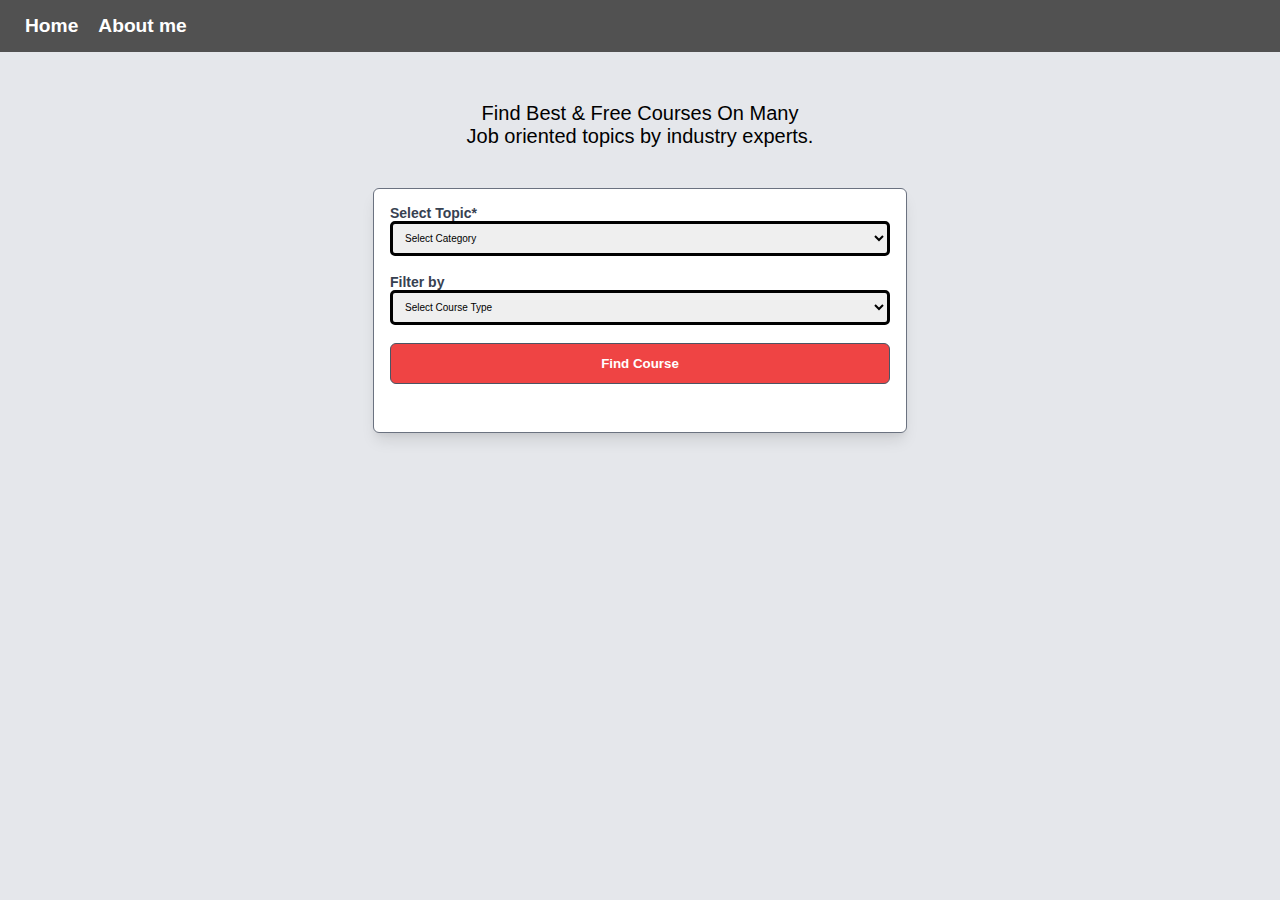
==== index.html @ 67d6498a "Initial commit" ====
<!DOCTYPE html>
<html>
  <head>
    <meta charset="UTF-8" />
    <meta name="viewport" content="width=device-width, initial-scale=1" />
    <title> Free Professional Course Finder</title>
    <link rel="stylesheet" href="style.css" />
  </head>
  <style>
*{
  margin:0px;
  padding:0px;
  text-decoration: none;
}
body{
  background-color: #e5e7eb;
}
  .header {
    background: #515151;
    padding:15px;
    display:flex;
    font-weight: bold;
  }
  .header a {
    color: white ;
    font-size: 1.2em;
    gap:20px;
    padding: 0 10px;
  }
 .main  p {
   text-align: center;
   color:black;
   font-size: 20px;
   margin-top: 50px;
 }

 #me {
   height:100vh;
 }
 .footer {
   display:flex;
   align-items:flex-end;
   justify-content: center;
   height:calc(100vh - 145px);
 }
</style>

  <body>
    <div id="me">
  <div class="header">
    <a href="">Home</a>
    <a href="about.html">About me </a>
  </div>
  <div class="main">
  <p>Find Best & Free Courses On Many <br/>Job oriented topics by industry experts.
    <div class="container">
      <div class="filter-section">
        <label>
          Select Topic*
        </label>
        <select id="category">
          <option value="">Select Category</option>
          <option value="Information Technology">Information Technology</option>
          <option value="Business & Entrepreneurship">
            Business & Entrepreneurship
          </option>
          <option value="Healthcare & Wellness">Healthcare & Wellness</option>
          <option value="Art & Humanities">Art & Humanities</option>
          <option value="Environmental Studies">
            Environmental Studies
          </option></select
        ><br /><br/>
        <label>
          Filter by
        </label>
        <select id="course-type">
          <option value="">Select Course Type</option>
          <option value="Paid">Paid</option>
          <option value="Free">Free</option>
          <option value="Free">All</option>
        </select><br/><br/>
        <button id="find-course-btn">Find Course</button>
      </div>
    </div>
    <script>
    
  const findCourseBtn = document.querySelector("#find-course-btn");
      const categorySelect = document.querySelector("#category");
    
      const courseTypeSelect = document.querySelector("#course-type");

      const courses = [
        {
          title: "CS50's Introduction to Computer Science",
          category: "Information Technology",
          type: "Free",
Description: "A broad and robust understanding of computer science and programming, how to think algorithmically and solve programming problems efficiently.",
 Platform:"EDX",
          link: "https://cs50.harvard.edu/",
          image:
            "https://ccitraining.edu/wp-content/uploads/2023/12/Information-Technology.jpg",
            duration:"🕒3hrs"
        },
        {
          title: "CS50's Introduction to Computer Science",
          category: "Information Technology",
          type: "All",
Description: "A broad and robust understanding of computer science and programming, how to think algorithmically and solve programming problems efficiently.",
 Platform:"EDX",
          link: "https://cs50.harvard.edu/",
          image:
            "https://ccitraining.edu/wp-content/uploads/2023/12/Information-Technology.jpg",
             duration:"🕒3hrs"
        },
        {
          title: "Web Development Basics",
          category: "Information Technology",
          type: "Paid",
          Description: "HyperText Markup Language (HTML) and Cascading Style Sheets (CSS) are the building blocks of a website. Incredibly versatile, these coding languages provide the foundation for a website’s text styles, colors, images, and “look and feel,” known as the theme.",
          Platform: "Udemy",
          link: "https://www.edx.org/learn/computer-science/ibm-guided-project-web-development-w-html-css-for-beginners?index=product&queryID=d3b7fadf8901acea3dc60500ccb88b8e&position=2&results_level=first-level-results&term=Web+Development+Basics&objectID=course-40eabb04-17b3-430d-85e8-3f2ef697417e&campaign=Guided+Project%3A+Web+Development+w%2F+HTML+%26+CSS+for+Beginners&source=edX&product_category=course&placement_url=https%3A%2F%2Fwww.edx.org%2Fsearch",
          image:
            "https://i.ibb.co/6RzCcwpN/1-f-Hr-AZJ1-L0-Ff9dv-Vex-L5-A.png",
             duration:"🕒5hrs"
        },
        {
          title: "Web Development Basics",
          category: "Information Technology",
          type: "All",
          Description: "HyperText Markup Language (HTML) and Cascading Style Sheets (CSS) are the building blocks of a website. Incredibly versatile, these coding languages provide the foundation for a website’s text styles, colors, images, and “look and feel,” known as the theme.",
          Platform: "Udemy",
          link: "https://www.edx.org/learn/computer-science/ibm-guided-project-web-development-w-html-css-for-beginners?index=product&queryID=d3b7fadf8901acea3dc60500ccb88b8e&position=2&results_level=first-level-results&term=Web+Development+Basics&objectID=course-40eabb04-17b3-430d-85e8-3f2ef697417e&campaign=Guided+Project%3A+Web+Development+w%2F+HTML+%26+CSS+for+Beginners&source=edX&product_category=course&placement_url=https%3A%2F%2Fwww.edx.org%2Fsearch",
          image:
            "https://i.ibb.co/6RzCcwpN/1-f-Hr-AZJ1-L0-Ff9dv-Vex-L5-A.png",
             duration:"🕒5hrs"
        },
        {
          title: "Introduction to Cyber Security",
          category: "Information Technology",
          type: "Paid",
          Description: "Cyber Security is one in every of cutting-edge most up to date profession fields. This course will provide a wide overview of Cyber Security concepts and practices. Beginning with underlying fundamentals of cyber security, additional lessons discover centre technologies along with encryption, sandboxing, and antiviruses. Securing your Wordpress website and your online identity is likewise featured, as are secure online transactions, email security, and how to conduct cyber activities.",
          Platform: "EDX",
          link: "https://www.udemy.com/course/certified-secure-netizen/",
          image:
            "https://static.vecteezy.com/system/resources/thumbnails/006/950/568/small_2x/cyber-security-data-protection-business-concept-on-virtual-screen-shield-protect-icon-in-wireframe-robotic-hand-antivirus-interface-illustration-vector.jpg",
             duration:"🕒8hrs"
        },
        {
          title: "Introduction to Cyber Security",
          category: "Information Technology",
          type: "All",
          Description: "Cyber Security is one in every of cutting-edge most up to date profession fields. This course will provide a wide overview of Cyber Security concepts and practices. Beginning with underlying fundamentals of cyber security, additional lessons discover centre technologies along with encryption, sandboxing, and antiviruses. Securing your Wordpress website and your online identity is likewise featured, as are secure online transactions, email security, and how to conduct cyber activities.",
          Platform: "EDX",
          link: "https://www.udemy.com/course/certified-secure-netizen/",
          image:
            "https://static.vecteezy.com/system/resources/thumbnails/006/950/568/small_2x/cyber-security-data-protection-business-concept-on-virtual-screen-shield-protect-icon-in-wireframe-robotic-hand-antivirus-interface-illustration-vector.jpg",
             duration:"🕒8hrs"
        },
        {
          title: "Google it Automation with Python",
          category: "Information Technology",
          type: "Free",
          Description: "Python is a programming language is well-known for being dynamic and simple to use, mainly because it allows the programmers to use a method rich in styles, instead of doing in a specific way. It also features the possibility of extending over other customization interfaces.",
          Platform: "Udemy",
          link: "https://www.udemy.com/course/python-from-beginner-to-expert-starter-free/",
          image:
            "https://fabiopacifici.com/wp-content/uploads/2020/02/Learn_python_with_google_image.jpg",
             duration:"🕒8hrs"
        },
        {
          title: "Google it Automation with Python",
          category: "Information Technology",
          type: "All",
          Description: "Python is a programming language is well-known for being dynamic and simple to use, mainly because it allows the programmers to use a method rich in styles, instead of doing in a specific way. It also features the possibility of extending over other customization interfaces.",
          Platform: "Udemy",
          link: "https://www.udemy.com/course/python-from-beginner-to-expert-starter-free/",
          image:
            "https://fabiopacifici.com/wp-content/uploads/2020/02/Learn_python_with_google_image.jpg",
             duration:"🕒8hrs"
        },
        {
          title: "Entrepreneurship in Emerging Economies",
          category: "Business & Entrepreneurship",
          type: "Paid",
          Description: "An awareness of the opportunities for entrepreneurship in fast-growing emerging markets, An understanding of a conceptual framework for evaluating such opportunities,An appreciation of the types of problems that lend themselves to entrepreneurial solutions",
          Platform: "EDX",
          link: "https://www.edx.org/learn/entrepreneurship/harvard-university-entrepreneurship-in-emerging-economies?index=product&queryID=21417bef07b01d1e4db67bdf56f80eee&position=4&linked_from=autocomplete&c=autocomplete",
          image: "https://i.ibb.co/82NgwFg/Screenshot-20241229-173358-2.png",
           duration:"🕒15hrs"
        },
        {
          title: "Entrepreneurship in Emerging Economies",
          category: "Business & Entrepreneurship",
          type: "All",
          Description: "An awareness of the opportunities for entrepreneurship in fast-growing emerging markets, An understanding of a conceptual framework for evaluating such opportunities,An appreciation of the types of problems that lend themselves to entrepreneurial solutions",
          Platform: "EDX",
          link: "https://www.edx.org/learn/entrepreneurship/harvard-university-entrepreneurship-in-emerging-economies?index=product&queryID=21417bef07b01d1e4db67bdf56f80eee&position=4&linked_from=autocomplete&c=autocomplete",
          image: "https://i.ibb.co/82NgwFg/Screenshot-20241229-173358-2.png",
           duration:"🕒15hrs"
        },
        {
          title: "Innovation for Entrepreneurs",
          category: "Business & Entrepreneurship",
          type: "Free",
          Description: "Starting a business can be overwhelming, especially if you’re new to the world of startups. Module 1, Introduction to Startups, is crafted to guide you through the essential concepts and strategies that form the foundation of any successful venture. Over the course of six segments, we’ll break down complex ideas into actionable steps that will help you validate your business idea, understand various business models, and prepare you for the journey ahead.",
          Platform: "EDX",
          link: "https://www.udemy.com/course/60-day-startup-introduction-to-startups/",
          image:
            "https://encrypted-tbn0.gstatic.com/images?q=tbn:ANd9GcRVVLqGASMUSkTAdxM10lNP1QXEqxpsX6U1hw&s",
             duration:"🕒19hrs"
        },
        {
          title: "Innovation for Entrepreneurs",
          category: "Business & Entrepreneurship",
          type: "All",
          Description: "Starting a business can be overwhelming, especially if you’re new to the world of startups. Module 1, Introduction to Startups, is crafted to guide you through the essential concepts and strategies that form the foundation of any successful venture. Over the course of six segments, we’ll break down complex ideas into actionable steps that will help you validate your business idea, understand various business models, and prepare you for the journey ahead.",
          Platform: "EDX",
          link: "https://www.udemy.com/course/60-day-startup-introduction-to-startups/",
          image:
            "https://encrypted-tbn0.gstatic.com/images?q=tbn:ANd9GcRVVLqGASMUSkTAdxM10lNP1QXEqxpsX6U1hw&s",
             duration:"🕒19hrs"
        },
        {
          title: "Fundamentals of Digital Marketing",
          category: "Business & Entrepreneurship",
          type: "Paid",
          Description: "This course was made as a First hands-on material for those who are looking for core concepts about the digital marketing and the e-commerce Industry, Is a full mixure of Different material - Slides, Videos, Articles and Why not Survey!",
          Platform: "Udemy",
          link: "https://www.udemy.com/course/the-fundamentals-of-the-digital-marketing/",
          image:
            "https://www.springboard.com/blog/wp-content/uploads/2022/06/what-is-digital-marketing.png",
             duration:"🕒15hrs"
        },
        {
          title: "Fundamentals of Digital Marketing",
          category: "Business & Entrepreneurship",
          type: "All",
          Description: "This course was made as a First hands-on material for those who are looking for core concepts about the digital marketing and the e-commerce Industry, Is a full mixure of Different material - Slides, Videos, Articles and Why not Survey!",
          Platform: "Udemy",
          link: "https://www.udemy.com/course/the-fundamentals-of-the-digital-marketing/",
          image:
            "https://www.springboard.com/blog/wp-content/uploads/2022/06/what-is-digital-marketing.png",
             duration:"🕒15hrs"
        },
        {
          title: "Business Fundamental",
          category: "Business & Entrepreneurship",
          type: "Free",
          Description: "Do you speak 'business'?,you will. This course is designed to give you the terminology, concepts and frameworks necessary to understand businesses, to unpack their constituent parts, and to build your own tool-kit for strategy and decision-making.",
          Platform: "Udemy",
          link: "https://www.edx.org/learn/business-administration/university-of-british-columbia-business-foundations?index=product&queryID=391d5f0e1c09959a429b133c779c9890&position=1&results_level=first-level-results&term=business+fundamentals&objectID=course-1c30e9b3-78ee-4c57-9af9-922153073d99&campaign=Business+Foundations&source=edX&product_category=course&placement_url=https%3A%2F%2Fwww.edx.org%2Fsearch",
          image:
            "https://online.hbs.edu/Style%20Library/api/resize.aspx?imgpath=/PublishingImages/Business%20Fundamentals.jpg&w=1200&h=630",
             duration:"🕒9hrs"
        },
        {
          title: "Business Fundamental",
          category: "Business & Entrepreneurship",
          type: "All",
          Description: "Do you speak 'business'?,you will. This course is designed to give you the terminology, concepts and frameworks necessary to understand businesses, to unpack their constituent parts, and to build your own tool-kit for strategy and decision-making.",
          Platform: "Udemy",
          link: "https://www.edx.org/learn/business-administration/university-of-british-columbia-business-foundations?index=product&queryID=391d5f0e1c09959a429b133c779c9890&position=1&results_level=first-level-results&term=business+fundamentals&objectID=course-1c30e9b3-78ee-4c57-9af9-922153073d99&campaign=Business+Foundations&source=edX&product_category=course&placement_url=https%3A%2F%2Fwww.edx.org%2Fsearch",
          image:
            "https://online.hbs.edu/Style%20Library/api/resize.aspx?imgpath=/PublishingImages/Business%20Fundamentals.jpg&w=1200&h=630",
             duration:"🕒9hrs"
        },
        {
          title: "Introduction to Psychology",
          category: "Healthcare & Wellness",
          type: "Free",
          Description: "Psychology is the academic and applied study of the human mind and behavior. Perhaps there are no more salient topics in the information age and the global economy than a comprehensive understanding of how learning takes place and what predicts and determines human behavior. The course is a primer, meant to provide substantive content through which to understand the human condition and to inspire students to continue their learning and growth.",
          Platform: "EDX",
          link: "https://www.edx.org/learn/python/st-margarets-episcopal-school-introduction-to-psychology?index=product&queryID=8f57a3b8e1f080ee7583bb6dcd9566f3&position=2&results_level=first-level-results&term=introduction+to+pyschology&objectID=course-1580c6c4-5a81-4a79-bf35-bb4dddfb891f&campaign=Introduction+to+Psychology&source=edX&product_category=course&placement_url=https%3A%2F%2Fwww.edx.org%2Fsearch",
          image:
            "https://blogs.longwood.edu/edwinelleportfolio/files/2016/12/blog-examprep-061913.jpg",
             duration:"🕒9hrs"
        },
        {
          title: "Introduction to Psychology",
          category: "Healthcare & Wellness",
          type: "All",
          Description: "Psychology is the academic and applied study of the human mind and behavior. Perhaps there are no more salient topics in the information age and the global economy than a comprehensive understanding of how learning takes place and what predicts and determines human behavior. The course is a primer, meant to provide substantive content through which to understand the human condition and to inspire students to continue their learning and growth.",
          Platform: "EDX",
          link: "https://www.edx.org/learn/python/st-margarets-episcopal-school-introduction-to-psychology?index=product&queryID=8f57a3b8e1f080ee7583bb6dcd9566f3&position=2&results_level=first-level-results&term=introduction+to+pyschology&objectID=course-1580c6c4-5a81-4a79-bf35-bb4dddfb891f&campaign=Introduction+to+Psychology&source=edX&product_category=course&placement_url=https%3A%2F%2Fwww.edx.org%2Fsearch",
          image:
            "https://blogs.longwood.edu/edwinelleportfolio/files/2016/12/blog-examprep-061913.jpg",
             duration:"🕒9hrs"
        },
        {
          title: "COVID-19: Trackling the Novel Coronavirus",
          category: "Healthcare & Wellness",
          type: "Free",
          Description: "The goal of this course is to help you maintain mental health and psychological well-being during isolation, quarantine, stress and anxiety due to Covid-19 (Coronavirus), as well as make good use of your time at home, including doing things that help you learn, grow, and thrive.",
          Platform: "Udemy",
          link: "https://www.udemy.com/course/mental-health-for-coping-with-stress-anxiety-covid-19/",
          image:
            "https://www.statnews.com/wp-content/uploads/2020/02/Coronavirus-CDC-645x645.jpg",
             duration:"🕒6hrs"
        },
        {
          title: "COVID-19: Trackling the Novel Coronavirus",
          category: "Healthcare & Wellness",
          type: "All",
          Description: "The goal of this course is to help you maintain mental health and psychological well-being during isolation, quarantine, stress and anxiety due to Covid-19 (Coronavirus), as well as make good use of your time at home, including doing things that help you learn, grow, and thrive.",
          Platform: "Udemy",
          link: "https://www.udemy.com/course/mental-health-for-coping-with-stress-anxiety-covid-19/",
          image:
            "https://www.statnews.com/wp-content/uploads/2020/02/Coronavirus-CDC-645x645.jpg",
             duration:"🕒6hrs"
        },
        {
          title: "Health Informatics on FHIR",
          category: "Healthcare & Wellness",
          type: "Paid",
          Description: "Working familiarity with the major health care data standards, Awareness of the web-based tools for accessing the data standards, HL7 as the global health care interoperability standards organization, HL7 interoperability standards history",
          Platform: "EDX",
          link: "https://www.edx.org/learn/health-informatics/the-georgia-institute-of-technology-health-informatics-data-and-interoperability-standards?index=product&queryID=6c8de4b7d5aa6dc5c3480b7b6d1868d3&position=1&results_level=first-level-results&term=Health+Informatics+on+FHIR&objectID=course-e3933140-d4dc-4a6a-bf08-4e068cc5609e&campaign=Health+Informatics%3A+Data+and+Interoperability+Standards&source=edX&product_category=course&placement_url=https%3A%2F%2Fwww.edx.org%2Fsearch",
          image:
            "https://www.onyxhealth.io/wp-content/uploads/2021/02/fhir-1.png",
             duration:"🕒6hrs"
        },
        {
          title: "Health Informatics on FHIR",
          category: "Healthcare & Wellness",
          type: "All",
          Description: "Working familiarity with the major health care data standards, Awareness of the web-based tools for accessing the data standards, HL7 as the global health care interoperability standards organization, HL7 interoperability standards history",
          Platform: "EDX",
          link: "https://www.edx.org/learn/health-informatics/the-georgia-institute-of-technology-health-informatics-data-and-interoperability-standards?index=product&queryID=6c8de4b7d5aa6dc5c3480b7b6d1868d3&position=1&results_level=first-level-results&term=Health+Informatics+on+FHIR&objectID=course-e3933140-d4dc-4a6a-bf08-4e068cc5609e&campaign=Health+Informatics%3A+Data+and+Interoperability+Standards&source=edX&product_category=course&placement_url=https%3A%2F%2Fwww.edx.org%2Fsearch",
          image:
            "https://www.onyxhealth.io/wp-content/uploads/2021/02/fhir-1.png",
             duration:"🕒6hrs"
        },
        {
          title: "Nutrition and Health: Micronutrients and Overnutrition",
          category: "Healthcare & Wellness",
          type: "Paid",
          Description: "Food plays a central role in our society but few people actually understand what it does to our bodies. Learn more about nutrition and how our diet profoundly impacts our current and future health. This introductory nutrition course addresses the relationship between nutrition and human health with a focus on health problems related to overnutrition.",
          Platform: "EDX",
          link: "https://www.edx.org/learn/nutrition/wageningen-university-research-nutrition-and-health-macronutrients-and-overnutrition?index=product&queryID=3a8f18279511ec67a15e1d6d9c96bbca&position=1&results_level=first-level-results&term=Nutrition+and+Health%3A+Macronutrients+and+Overnutrition&objectID=course-c2f0c9cd-6577-4f38-8a31-56c8dd1cf2a4&campaign=Nutrition+and+Health%3A+Macronutrients+and+Overnutrition&source=edX&product_category=course&placement_url=https%3A%2F%2Fwww.edx.org%2Fsearch",
          image:
            "https://encrypted-tbn0.gstatic.com/images?q=tbn:ANd9GcQ2ACuGHpVzK7aiL7VtielvqPBgBgacxh9uUQ&s",
             duration:"🕒6hrs"
        },
        {
          title: "Nutrition and Health: Micronutrients and Overnutrition",
          category: "Healthcare & Wellness",
          type: "All",
          Description: "Food plays a central role in our society but few people actually understand what it does to our bodies. Learn more about nutrition and how our diet profoundly impacts our current and future health. This introductory nutrition course addresses the relationship between nutrition and human health with a focus on health problems related to overnutrition.",
          Platform: "EDX",
          link: "https://www.edx.org/learn/nutrition/wageningen-university-research-nutrition-and-health-macronutrients-and-overnutrition?index=product&queryID=3a8f18279511ec67a15e1d6d9c96bbca&position=1&results_level=first-level-results&term=Nutrition+and+Health%3A+Macronutrients+and+Overnutrition&objectID=course-c2f0c9cd-6577-4f38-8a31-56c8dd1cf2a4&campaign=Nutrition+and+Health%3A+Macronutrients+and+Overnutrition&source=edX&product_category=course&placement_url=https%3A%2F%2Fwww.edx.org%2Fsearch",
          image:
            "https://encrypted-tbn0.gstatic.com/images?q=tbn:ANd9GcQ2ACuGHpVzK7aiL7VtielvqPBgBgacxh9uUQ&s",
             duration:"🕒6hrs"
        },
        {
          title: "Modern Art & Ideas",
          category: "Art & Humanities",
          type: "Free",
          Description: "This course distills semesters of art school into series of fun, engaging and succinct lessons. We’ll go over all of the core concepts and terminology that you’ll need to start understanding and creating art like a professional and I’ll even teach you my habits for success! Anyone who has a passion for art, but may not know all of the technical terminology or concepts - you have come to the right place.",
          Platform: "Udemy",
          link: "https://www.udemy.com/course/art-fundamentals-in-one-hour/",
          image:
            "https://cdn.mos.cms.futurecdn.net/7YrobQvFFzw8aWsAUtoYXB-650-80.jpg.webp",
             duration:"🕒7hrs"
        },
        {
          title: "Modern Art & Ideas",
          category: "Art & Humanities",
          type: "All",
          Description: "This course distills semesters of art school into series of fun, engaging and succinct lessons. We’ll go over all of the core concepts and terminology that you’ll need to start understanding and creating art like a professional and I’ll even teach you my habits for success! Anyone who has a passion for art, but may not know all of the technical terminology or concepts - you have come to the right place.",
          Platform: "Udemy",
          link: "https://www.udemy.com/course/art-fundamentals-in-one-hour/",
          image:
            "https://cdn.mos.cms.futurecdn.net/7YrobQvFFzw8aWsAUtoYXB-650-80.jpg.webp",
             duration:"🕒7hrs"
        },
        {
          title: "Shakespeare’s Life and Work",
          category: "Art & Humanities",
          type: "Free",
          Description: "Moving between the world in which Shakespeare lived and the present day, this course will introduce different kinds of literary analysis that you can use when reading Shakespeare. With short videos filmed on location in England and readings covering topics like Shakespeare's contemporaries and the politics of modern performance, you will learn a range of critical tools that you can use to unlock the meaning and relevance of Shakespeare’s plays.",
          Platform: "EDX",
          link: "https://www.edx.org/learn/shakespeare/harvard-university-shakespeare-s-life-and-work?index=product&queryID=79c2392a4919e70fb6d143d3345533ce&position=1&results_level=first-level-results&term=Shakespeare%E2%80%99s+Life+and+Work&objectID=course-36eb1cb5-abab-4f1c-b9f7-1c386f5b11e7&campaign=Shakespeare%27s+Life+and+Work&source=edX&product_category=course&placement_url=https%3A%2F%2Fwww.edx.org%2Fsearch",
          image:
            "https://cdn.thecollector.com/wp-content/uploads/2024/08/top-plays-william-shakespeare.jpg?width=1400&quality=70",
             duration:"🕒7hrs"
        },
        {
          title: "Shakespeare’s Life and Work",
          category: "Art & Humanities",
          type: "All",
          Description: "Moving between the world in which Shakespeare lived and the present day, this course will introduce different kinds of literary analysis that you can use when reading Shakespeare. With short videos filmed on location in England and readings covering topics like Shakespeare's contemporaries and the politics of modern performance, you will learn a range of critical tools that you can use to unlock the meaning and relevance of Shakespeare’s plays.",
          Platform: "EDX",
          link: "https://www.edx.org/learn/shakespeare/harvard-university-shakespeare-s-life-and-work?index=product&queryID=79c2392a4919e70fb6d143d3345533ce&position=1&results_level=first-level-results&term=Shakespeare%E2%80%99s+Life+and+Work&objectID=course-36eb1cb5-abab-4f1c-b9f7-1c386f5b11e7&campaign=Shakespeare%27s+Life+and+Work&source=edX&product_category=course&placement_url=https%3A%2F%2Fwww.edx.org%2Fsearch",
          image:
            "https://cdn.thecollector.com/wp-content/uploads/2024/08/top-plays-william-shakespeare.jpg?width=1400&quality=70",
             duration:"🕒7hrs"
        },
        {
          title: "Introduction to Philosophy",
          category: "Art & Humanities",
          type: "Free",
          Description: "The goal of this course is to help you maintain mental health and psychological well-being during isolation, quarantine, stress and anxiety due to Covid-19 (Coronavirus), as well as make good use of your time at home, including doing things that help you learn, grow, and thrive.",
          Platform:"Udemy",
          link: "https://www.udemy.com/course/mental-health-for-coping-with-stress-anxiety-covid-19/",
          image:
            "https://philosophyawayoflife.com/wp-content/uploads/2021/10/philosophy-a-way-of-life-ph.jpg?w=1000",
             duration:"🕒7hrs"
        },
        {
          title: "Introduction to Philosophy",
          category: "Art & Humanities",
          type: "All",
          Description: "The goal of this course is to help you maintain mental health and psychological well-being during isolation, quarantine, stress and anxiety due to Covid-19 (Coronavirus), as well as make good use of your time at home, including doing things that help you learn, grow, and thrive.",
          Platform:"Udemy",
          link: "https://www.udemy.com/course/mental-health-for-coping-with-stress-anxiety-covid-19/",
          image:
            "https://philosophyawayoflife.com/wp-content/uploads/2021/10/philosophy-a-way-of-life-ph.jpg?w=1000",
             duration:"🕒7hrs"
        },
        {
          title: "File, Images & Historical Interpretation",
          category: "Art & Humanities",
          type: "Paid",
          Description: "In this course you will learn more about the history of motion pictures and basic techniques of cinematography, lighting, and film genres. By the end of this course you will learn the most important aspects and the basic knowledge which you must know to become a great Filmmaker. We have condensed several years of knowledge into this easy seven video course.",
          Platform: "Udemy",
          link: "https://www.udemy.com/course/filmschoolcinema101/",
          image:
            "https://www.thoughtco.com/thmb/LSSFSX6XnWWvyJieTJ_Vk_INrqE=/1500x0/filters:no_upscale():max_bytes(150000):strip_icc()/GettyImages-654313960-5c532556c9e77c00014b0273.jpg",
             duration:"🕒20hrs"
        },
        {
          title: "File, Images & Historical Interpretation",
          category: "Art & Humanities",
          type: "All",
          Description: "In this course you will learn more about the history of motion pictures and basic techniques of cinematography, lighting, and film genres. By the end of this course you will learn the most important aspects and the basic knowledge which you must know to become a great Filmmaker. We have condensed several years of knowledge into this easy seven video course.",
          Platform: "Udemy",
          link: "https://www.udemy.com/course/filmschoolcinema101/",
          image:
            "https://www.thoughtco.com/thmb/LSSFSX6XnWWvyJieTJ_Vk_INrqE=/1500x0/filters:no_upscale():max_bytes(150000):strip_icc()/GettyImages-654313960-5c532556c9e77c00014b0273.jpg",
             duration:"🕒20hrs"
        },
        {
          title: "Biodiversity and Conservation",
          category: "Environmental Studies",
          type: "Free",
          Description: "Principles of atmospheric science, Climate data collection and interpretation, Zero-dimensional Energy Balance Models, One-dimensional Energy Balanced Models, General Circulation Models",
          Platform: "EDX",
          link: "https://www.edx.org/learn/climate-change/sdg-academy-climate-change-the-science-and-global-impact?index=product&queryID=e7325c8c18588dcef7ff21cbeaa01beb&position=1&results_level=first-level-results&term=Climate+Change&objectID=course-32779451-9094-45c8-9805-505bfe77ae02&campaign=Climate+Change%3A+The+Science+and+Global+Impact&source=edX&product_category=course&placement_url=https%3A%2F%2Fwww.edx.org%2Fsearch",
          image:
            "https://d2jx2rerrg6sh3.cloudfront.net/image-handler/ts/20211112073341/ri/673/picture/2021/11/shutterstock_1127223938.jpg",
             duration:"🕒19hrs"
        },
        {
          title: "Biodiversity and Conservation",
          category: "Environmental Studies",
          type: "All",
          Description: "Principles of atmospheric science, Climate data collection and interpretation, Zero-dimensional Energy Balance Models, One-dimensional Energy Balanced Models, General Circulation Models",
          Platform: "EDX",
          link: "https://www.edx.org/learn/climate-change/sdg-academy-climate-change-the-science-and-global-impact?index=product&queryID=e7325c8c18588dcef7ff21cbeaa01beb&position=1&results_level=first-level-results&term=Climate+Change&objectID=course-32779451-9094-45c8-9805-505bfe77ae02&campaign=Climate+Change%3A+The+Science+and+Global+Impact&source=edX&product_category=course&placement_url=https%3A%2F%2Fwww.edx.org%2Fsearch",
          image:
            "https://d2jx2rerrg6sh3.cloudfront.net/image-handler/ts/20211112073341/ri/673/picture/2021/11/shutterstock_1127223938.jpg",
             duration:"🕒19hrs"
        },
        {
          title: "Introduction to Environmental Law and Policy",
          category: "Environmental Studies",
          type: "Free",
          Description: "Theoretical and conceptual understanding of environmental DNA, The role and potential of eDNA in biodiversity research, Designing an eDNA sampling strategy, How to perform eDNA sampling methods and procedures in the natural environment,The scientific rationale and course of action taken in the lab environment, focusing predominantly on metabarcoding",
          Platform: "EDX",
          link: "https://www.edx.org/learn/ecosystems/ethx-environmental-dna-sensing-the-diversity-of-life-and-assessing-ecosystem-health?index=product&queryID=086404033b906d96cc0eb17afc3ac5a3&position=1&results_level=first-level-results&term=Biodiversity+and+Conservation&objectID=course-66aff7f5-721e-496e-9e85-4c62ded67880&campaign=Environmental+DNA%3A+Sensing+the+Diversity+of+Life+and+Assessing+Ecosystem+Health&source=edX&product_category=course&placement_url=https%3A%2F%2Fwww.edx.org%2Fsearch",
          image:
          "https://www.euroschoolindia.com/wp-content/uploads/2024/02/What-is-Biodiversity-Importance-Ways-To-Conserve.jpg",
           duration:"🕒16hrs"
        },
        {
          title: "Introduction to Environmental Law and Policy",
          category: "Environmental Studies",
          type: "All",
          Description: "Theoretical and conceptual understanding of environmental DNA, The role and potential of eDNA in biodiversity research, Designing an eDNA sampling strategy, How to perform eDNA sampling methods and procedures in the natural environment,The scientific rationale and course of action taken in the lab environment, focusing predominantly on metabarcoding",
          Platform: "EDX",
          link: "https://www.edx.org/learn/ecosystems/ethx-environmental-dna-sensing-the-diversity-of-life-and-assessing-ecosystem-health?index=product&queryID=086404033b906d96cc0eb17afc3ac5a3&position=1&results_level=first-level-results&term=Biodiversity+and+Conservation&objectID=course-66aff7f5-721e-496e-9e85-4c62ded67880&campaign=Environmental+DNA%3A+Sensing+the+Diversity+of+Life+and+Assessing+Ecosystem+Health&source=edX&product_category=course&placement_url=https%3A%2F%2Fwww.edx.org%2Fsearch",
          image:
          "https://www.euroschoolindia.com/wp-content/uploads/2024/02/What-is-Biodiversity-Importance-Ways-To-Conserve.jpg",
           duration:"🕒16hrs"
        },
        {
          title: "The Science of Climate Change",
          category: "Environmental Studies",
          type: "Paid",
          Description: "Gain a deeper understanding of fundamental theories of governance and planning impacting urban climate mitigation and adaptation.Comprehend the relationships between multi-level governance and multi-level climate risk assessment.Improve understanding of the operation of actors and systems involved in structuring policy and urban planning in response to climate change.",
          Platform: "EDX",
          link: "https://www.edx.org/learn/climate-change/massachusetts-institute-of-technology-cities-and-climate-change-mitigation-and-adaptation?index=product&queryID=ab7f2c0e7b9545c7d914b57028209602&position=1&results_level=first-level-results&term=Environmental+Law+and+Policy&objectID=course-6101ee5b-bd7a-4ce0-b229-949de6bf28dd&campaign=Cities+and+Climate+Change%3A+Mitigation+and+Adaptation&source=edX&product_category=course&placement_url=https%3A%2F%2Fwww.edx.org%2Fsearch",
          image:
            "https://encrypted-tbn0.gstatic.com/images?q=tbn:ANd9GcRL35uKzT0OBe8ifg11BKOLwIn--kZi3ShLBw&s",
             duration:"🕒12hrs"
        },
        {
          title: "The Science of Climate Change",
          category: "Environmental Studies",
          type: "All",
          Description: "Gain a deeper understanding of fundamental theories of governance and planning impacting urban climate mitigation and adaptation.Comprehend the relationships between multi-level governance and multi-level climate risk assessment.Improve understanding of the operation of actors and systems involved in structuring policy and urban planning in response to climate change.",
          Platform: "EDX",
          link: "https://www.edx.org/learn/climate-change/massachusetts-institute-of-technology-cities-and-climate-change-mitigation-and-adaptation?index=product&queryID=ab7f2c0e7b9545c7d914b57028209602&position=1&results_level=first-level-results&term=Environmental+Law+and+Policy&objectID=course-6101ee5b-bd7a-4ce0-b229-949de6bf28dd&campaign=Cities+and+Climate+Change%3A+Mitigation+and+Adaptation&source=edX&product_category=course&placement_url=https%3A%2F%2Fwww.edx.org%2Fsearch",
          image:
            "https://encrypted-tbn0.gstatic.com/images?q=tbn:ANd9GcRL35uKzT0OBe8ifg11BKOLwIn--kZi3ShLBw&s",
             duration:"🕒12hrs"
        },
        {
          title: "Global Environmental Management",
          category: "Environmental Studies",
          type: "Paid",
          Description: "Environmental issues affect every human being, and are a truly global concern. This four-week course, presented by CQUniversity, gives a comprehensive introduction not only to the current problems and threats to the environment but also to possible solutions and effective environmental management.",
          Platform:"Future Learn",
          link: "https://www.futurelearn.com/courses/introduction-to-environmental-science",
          image:
            "https://media.istockphoto.com/id/1413930025/photo/crystal-globe-putting-on-moss-esg-icon-for-environment-social-and-governance.jpg?s=612x612&w=0&k=20&c=AfK7HKFtO8yy6JE557Agw6GJXojjMJWlH2lrGM_RD2o=",
             duration:"🕒11hrs"
        },
        {
          title: "Global Environmental Management",
          category: "Environmental Studies",
          type: "All",
          Description: "Environmental issues affect every human being, and are a truly global concern. This four-week course, presented by CQUniversity, gives a comprehensive introduction not only to the current problems and threats to the environment but also to possible solutions and effective environmental management.",
          Platform:"Future Learn",
          link: "https://www.futurelearn.com/courses/introduction-to-environmental-science",
          image:
            "https://media.istockphoto.com/id/1413930025/photo/crystal-globe-putting-on-moss-esg-icon-for-environment-social-and-governance.jpg?s=612x612&w=0&k=20&c=AfK7HKFtO8yy6JE557Agw6GJXojjMJWlH2lrGM_RD2o=",
             duration:"🕒11hrs"
        },
      ];
      
      findCourseBtn.addEventListener("click", () => {
 
        const selectedCategory = categorySelect.value;

        const selectedType = courseTypeSelect.value;

if (!selectedCategory || !selectedType) {
  alert("Please Fill all the options before proceeding.");
  return;
}

        

        const filteredCourses = courses.filter((course) => {
          return (
  (!selectedCategory || course.category === selectedCategory) &&
  
  (!selectedType || course.type === selectedType)
          );
        });

        localStorage.setItem(
          "filteredCourses",
          JSON.stringify(filteredCourses)
        );

        window.location.href = "result.html";
      });
    </script>
  </body>
</html>
---- style.css ----
body {
    font-family: Arial, sans-serif;
    margin: 0;
    padding: 0;
}

.container {
    border: 1px solid #6b7280;
    background-color: #ffffff; 
    box-shadow: 0 10px 15px -3px rgba(0, 0, 0, 0.1), 0 4px 6px -2px rgba(0, 0, 0, 0.05); 
    border-radius: 6px; 
    padding: 1rem; 
    width: 90%; /* Default: 90% for mobile */
  max-width: 500px; /* Large screens ke liye */
  margin: 40px auto;
}

.filter-section {
    padding-bottom: 2rem;
}
.filter-section label {
    display: block;
    font-size: 1rem; 
    font-weight: 600; 
    color: #374151; 
}
.filter-section select {
    width: 100%; 
  border: 1px solid #6b7280; 
  padding: 0.25rem 0.5rem; 
  border-radius: 6px; 
  outline: none;
}

#find-course-btn {
    background-color: #ef4444; 
  color: #ffffff; 
  font-weight: 600; 
  width: 100%; 
  padding: 0.25rem 0;
  border-radius: 6px; 
  border: 1px solid #4b5563; 
  transition: background-color 0.2s ease-in-out; 
}

#find-course-btn:hover {
    background-color: #dc2626;
}

.course-list {
    margin-top: 20px;
}

.course-list ul {
    list-style: none;
    padding: 0;
    margin: 0;
}

.course-list li {
    margin-bottom: 10px;
    padding: 10px;
    border-bottom: 1px solid #ccc;
}

.course-list li:last-child {
    border-bottom: none;
}

.course-list h2 {
    margin-top: 0;
}

.course-list p {
    margin-bottom: 10px;
}

h1 {
    display: inline-block;
    text-align: center;
    font-size: 25px;
    margin-bottom: 5px;
}

.course-list img {
    width: 250px;
    height: 200px;
    object-fit: cover;
    border-radius: 10px;
    margin-top: 3px;
    border: 4px solid black;
}

.course-item {
    background-color: #fff;
    padding: 20px;
    border: 2px solid black;
    border-radius: 10px;
    margin-bottom: 20px;
    box-shadow: 0 0 10px rgba(0, 0, 0, 0.1);
}

.course-image {
    width: 100px;
    height: 150px;
    object-fit: cover;
    border-radius: 10px;
    margin-bottom: 10px;
}

.course-item h3 {
    font-size: 15px;
    margin-top: 0;
}

.course-item p {
    font-size: 10px;
    margin-bottom: 10px;
}

.course-item a {
    text-decoration: none;
    color: white;
    font-size: 15px;
    border: 2px solid #337ab7;
    border-radius: 5px;
    padding: 4px;
    background: #337ab7;
}

.course-item a:hover {
    color: #23527c;
}

#category,
#course-type {
    border: 3px solid black;
    border-radius: 5px;
    font-size: 10px;
    padding: 8px;
    margin: 0px;
}
h1 {
  font-size: 20px;
  color: blue;
  font-weight: bold;
}

/* Large Screens */
@media (min-width: 1024px) {
    .container {
      width: 40%; /* Large screens ke liye */
    }
  }
  
  /* Filter Section */
  .filter-section {
    padding-bottom: 2rem;
  }
  
  .filter-section label {
    display: block;
    font-size: 0.875rem;
    font-weight: 600;
    color: #374151;
  }
  
  /* Select Field Responsive */
  .filter-section select {
    width: 100%;
    border: 1px solid #6b7280;
    padding: 0.5rem;
    border-radius: 6px;
    outline: none;
    font-size: 1rem;
  }
  
  /* Button */
  #find-course-btn {
    background-color: #ef4444;
    color: #ffffff;
    font-weight: 600;
    width: 100%;
    padding: 0.75rem;
    border-radius: 6px;
    border: 1px solid #4b5563;
    transition: background-color 0.2s ease-in-out;
  }
  
  #find-course-btn:hover {
    background-color: #dc2626;
  }
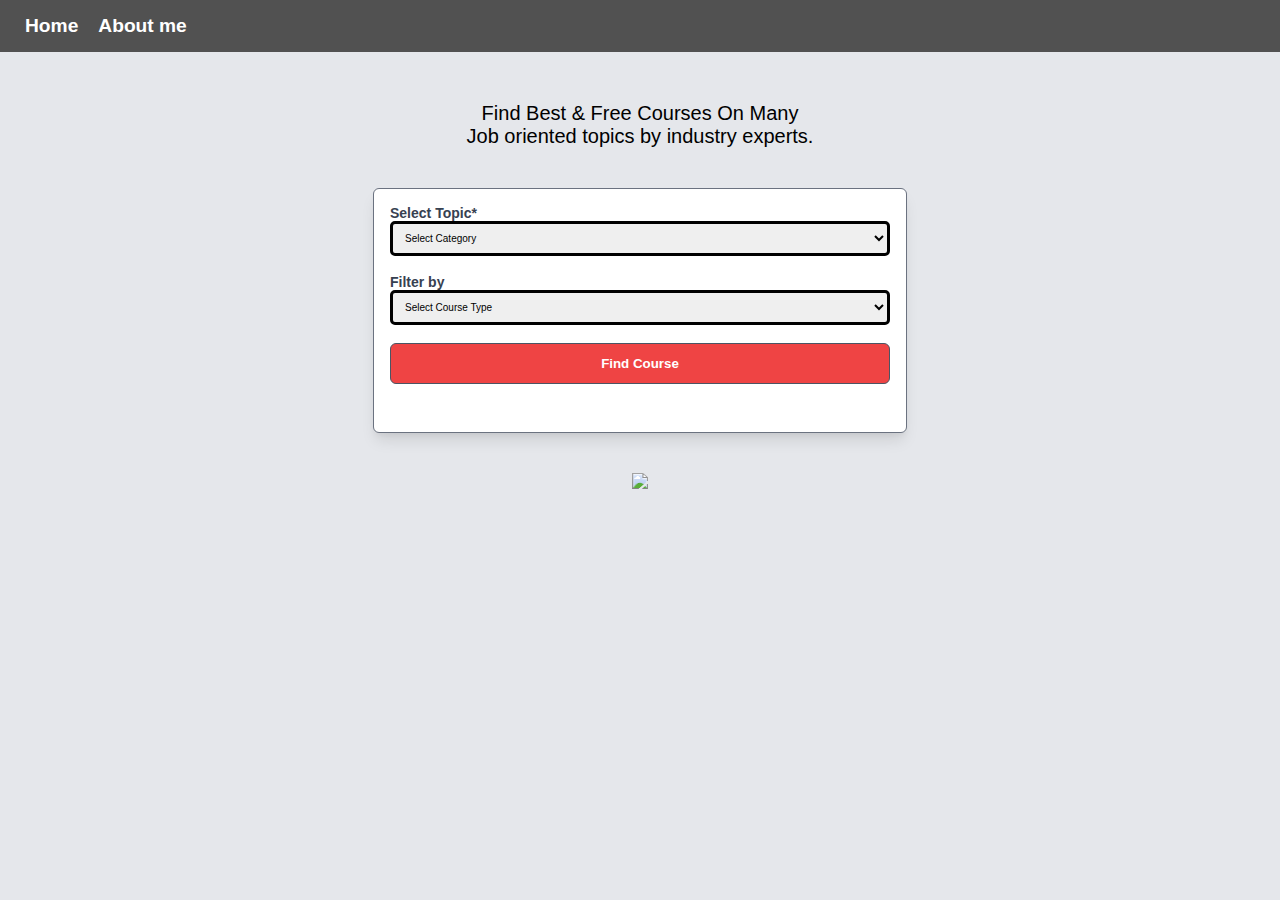
==== commit affd8ae6: "Updated index.html" ====
--- a/index.html
+++ b/index.html
@@ -38,11 +38,24 @@
    height:100vh;
  }
  .footer {
-   display:flex;
-   align-items:flex-end;
-   justify-content: center;
-   height:calc(100vh - 145px);
- }
+  display: flex;
+  align-items: flex-end;
+  justify-content: center;
+}
+
+/* Small Devices (Mobile Phones) */
+@media (max-width: 768px) {
+  .footer img {
+    height: 250px; /* Mobile screens ke liye fixed height */
+  }
+}
+
+/* Medium Devices (Tablets) */
+@media (min-width: 769px) and (max-width: 1024px) {
+  .footer img {
+    height: 550px; /* Tablets ke liye optimized height */
+  }
+}
 </style>
 
   <body>
@@ -82,6 +95,9 @@
         <button id="find-course-btn">Find Course</button>
       </div>
     </div>
+    <div class="footer">
+      <img src="https://encrypted-tbn0.gstatic.com/images?q=tbn:ANd9GcRVVLqGASMUSkTAdxM10lNP1QXEqxpsX6U1hw&s">
+    </div>
     <script>
     
   const findCourseBtn = document.querySelector("#find-course-btn");
